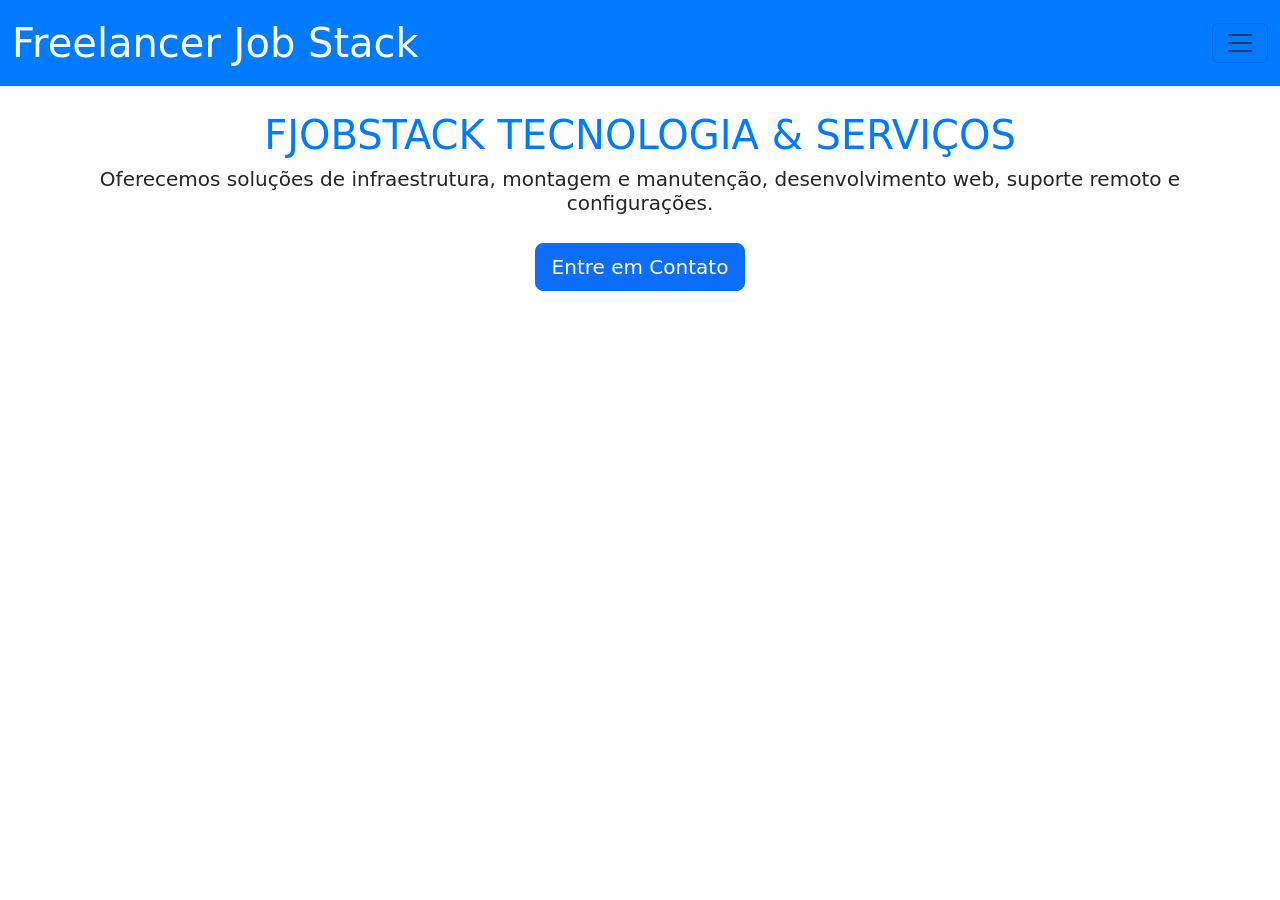
==== TI/index.html @ f9bc3ee1 "Praticando HTML5, CSS3 e Bootstrap" ====
<!DOCTYPE html>
<html lang="pt-BR">
<head>
	<meta charset="UTF-8">
	<meta name="viewport" content="width=device-width, initial-scale=1.0">
	<title>Empresa de Tecnologia</title>
	<link rel="icon" type="image/webp" href="./img/"/>
	<link rel="stylesheet" href="./style/bootstrap.min.css">
	<link rel="stylesheet" href="./style/style.css">
</head>
<body>
	<!-- Nav -->
	<nav class="navbar" style="background-color: rgb(0, 123, 255);">
	  <div class="container-fluid">
	    <a class="navbar-brand" href="#">Freelancer Job Stack</a>
	    <button class="navbar-toggler" type="button" data-bs-toggle="collapse" data-bs-target="#navbarText" aria-controls="navbarText" aria-expanded="false" aria-label="Toggle navigation">
	      <span class="navbar-toggler-icon"></span>
	    </button>
	    <div class="collapse navbar-collapse" id="navbarText">
	      <ul class="navbar-nav me-auto mb-2 mb-lg-0">
	      	<li class="nav-item">
	          <a class="nav-link" href="#">Desenvolvimento de websites</a>
	        </li>
	        <li class="nav-item">
	          <a class="nav-link" href="#">Manutenção de computadores</a>
	        </li>
	        <li class="nav-item">
	          <a class="nav-link" href="#">Loja Associada</a>
	        </li>
	        <li class="nav-item">
	          <a class="nav-link" href="#">Sobre</a>
	        </li>
	      </ul>
	      <span class="navbar-text">
	        Navbar text with an inline element
	      </span>
	    </div>
	  </div>
	</nav>
	<!-- fim nav -->

	<main>
		<section id="primeira-section">
			<h1>FJOBSTACK TECNOLOGIA & SERVIÇOS</h1>
			<h2>Oferecemos soluções de infraestrutura, montagem e manutenção, desenvolvimento web, suporte remoto e configurações.</h2>
			<div class="botao-contato">
				<a href="" class="btn btn-primary btn-lg btn-custom">Entre em Contato</a>
			</div>
		</section>
	</main>
	
	<script type="text/javascript" src="./script/bootstrap.min.js"></script>
</body>
</html>
---- TI/style/style.css ----
body {
}

/* Cor branca */
.navbar-brand, #navbarText a, .navbar-text {
	color: rgb(255, 255, 255);
}

/* Cor azul */
h1 {
	color: rgb(0, 123, 255);
}

a.navbar-brand {
	font-size: 40px;
}

#primeira-section {
	padding: 25px;
	text-align: center;
}

h2 {
	font-size: 20px;
}

.botao-contato {
	padding-top: 20px;
}
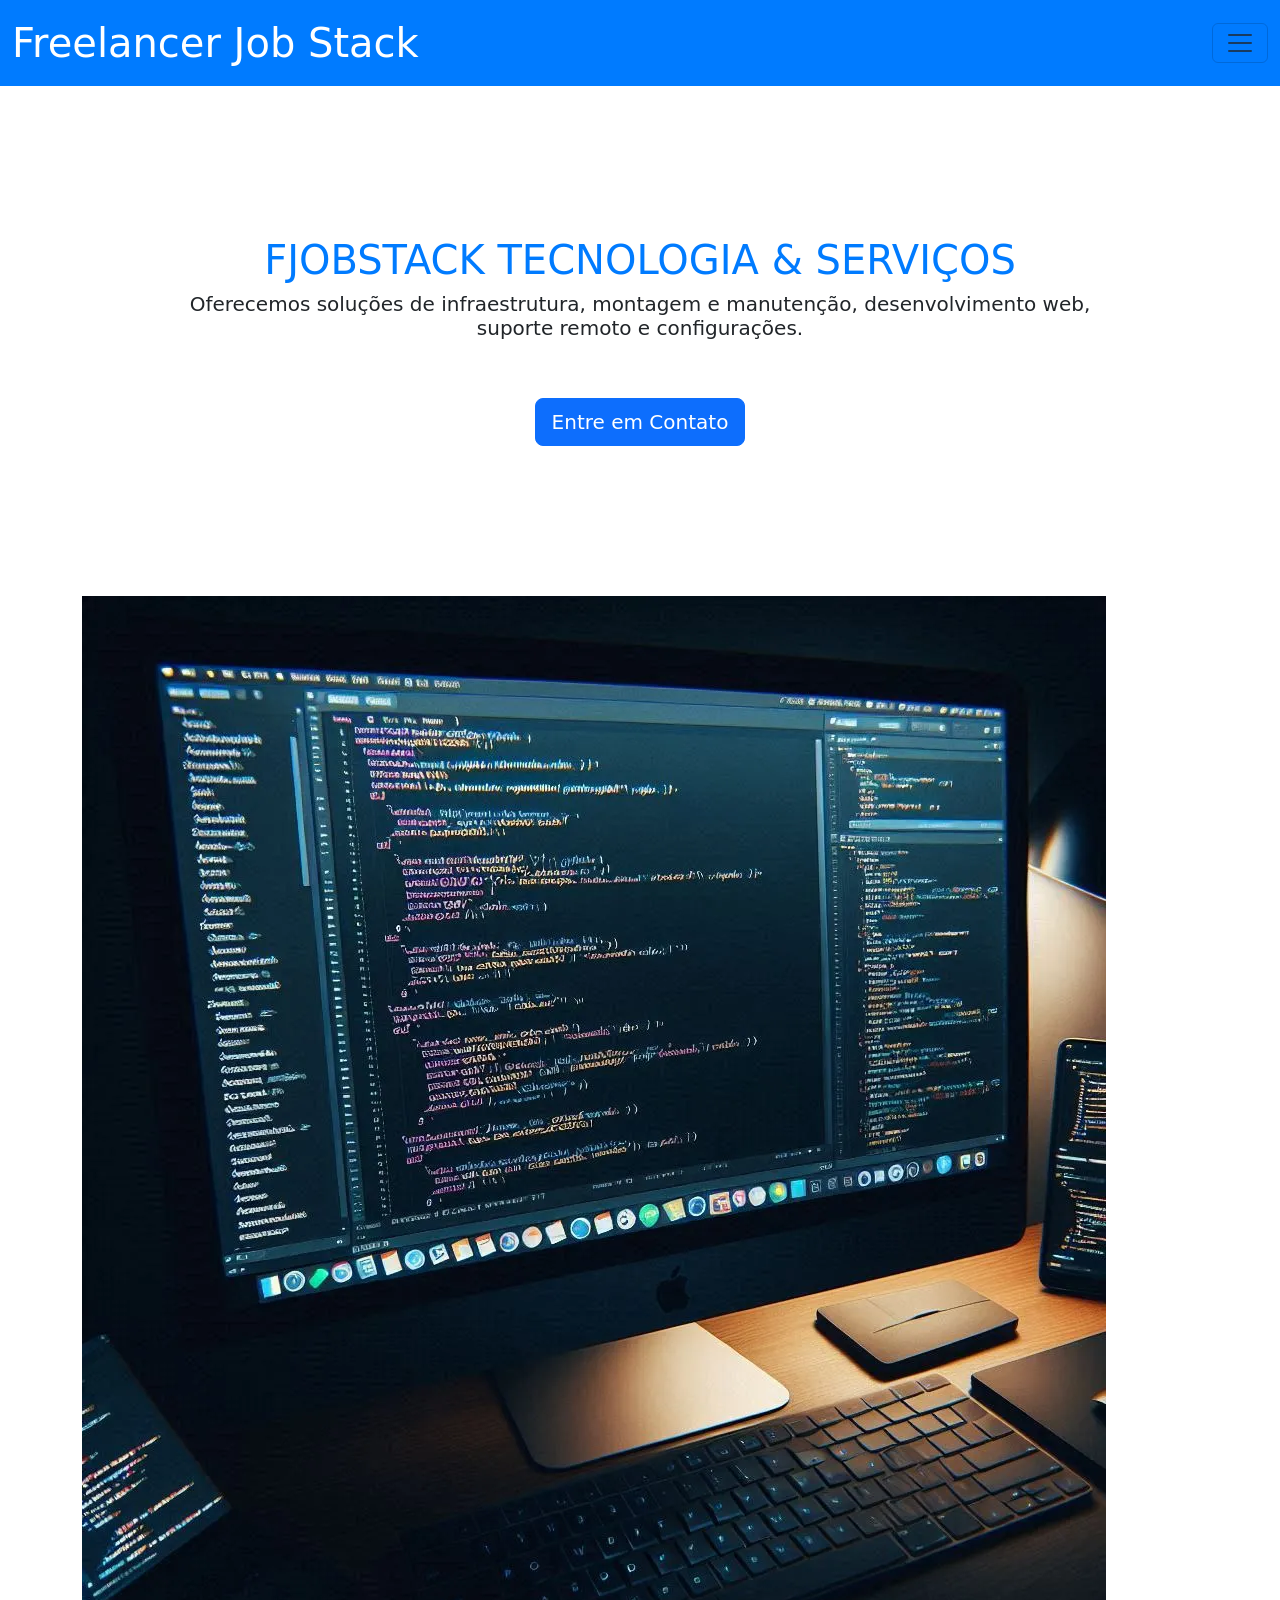
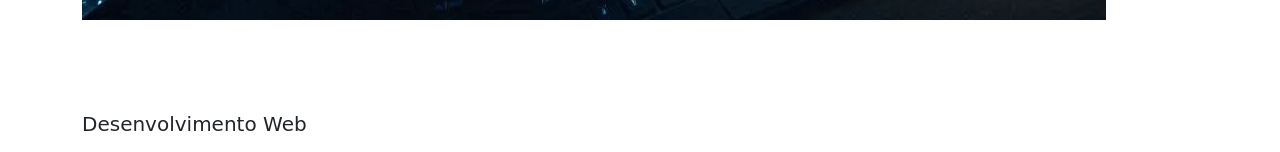
==== commit 2f1d09db: "Criando nova section" ====
--- a/TI/index.html
+++ b/TI/index.html
@@ -47,6 +47,16 @@
 				<a href="" class="btn btn-primary btn-lg btn-custom">Entre em Contato</a>
 			</div>
 		</section>
+
+		</section id="seg-sec-dev-web">
+			<div class="container">
+				<div class="imagem-dev-web"></div>
+				<div>
+					<h2>Desenvolvimento Web</h2>
+					<p></p>
+				</div>
+			</div>
+		<section>
 	</main>
 	
 	<script type="text/javascript" src="./script/bootstrap.min.js"></script>
--- a/TI/style/style.css
+++ b/TI/style/style.css
@@ -1,4 +1,6 @@
 body {
+	padding: 0;
+	margin: 0;
 }
 
 /* Cor branca */
@@ -16,7 +18,7 @@
 }
 
 #primeira-section {
-	padding: 25px;
+	padding: 150px;
 	text-align: center;
 }
 
@@ -25,5 +27,11 @@
 }
 
 .botao-contato {
-	padding-top: 20px;
+	padding-top: 50px;
+}
+.imagem-dev-web {
+	padding: 50%;
+	background-image: url(../img/desenvolvimento-web.webp);
+	background-size: auto;
+	background-repeat: no-repeat;
 }
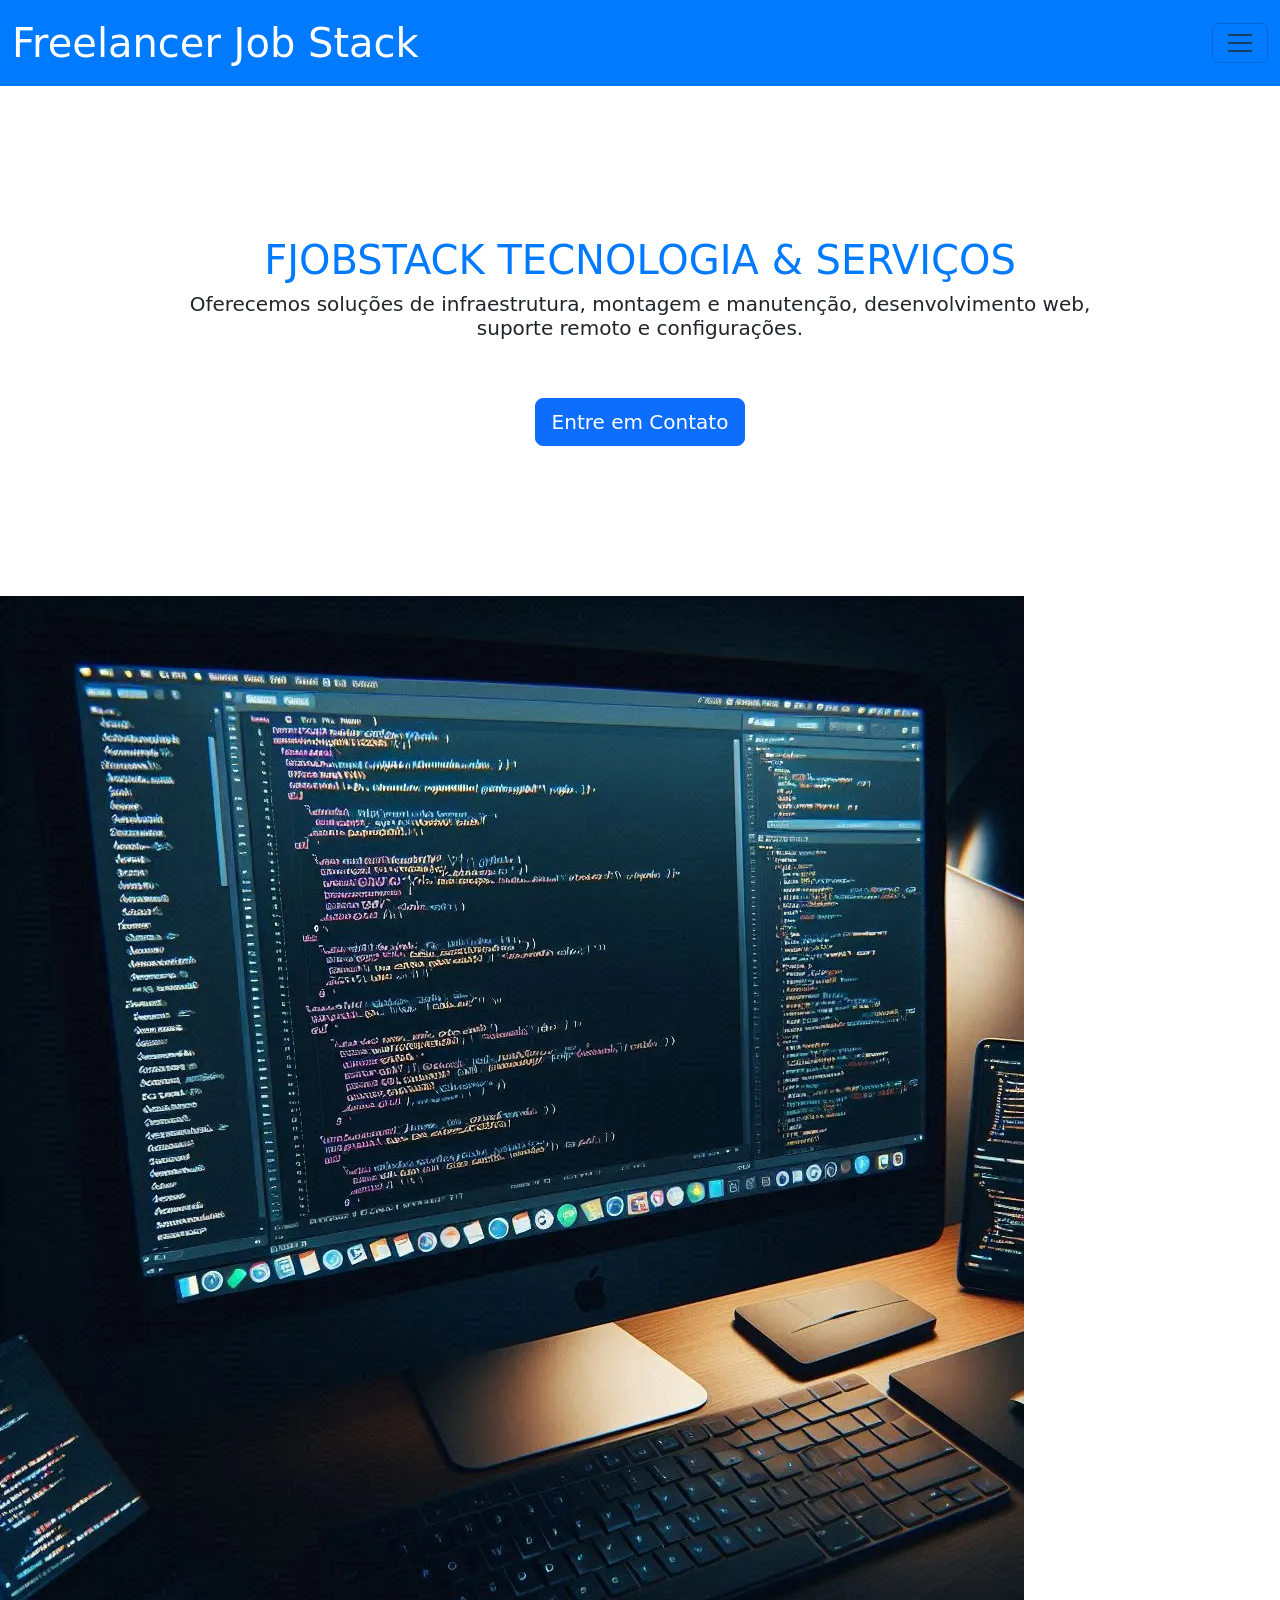
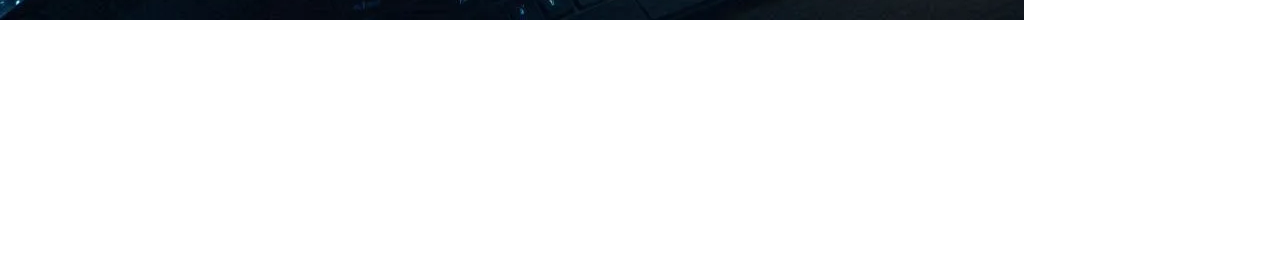
==== commit 9a816206: "pequenas mudanças" ====
--- a/TI/index.html
+++ b/TI/index.html
@@ -49,7 +49,7 @@
 		</section>
 
 		</section id="seg-sec-dev-web">
-			<div class="container">
+			<div class="container-web">
 				<div class="imagem-dev-web"></div>
 				<div>
 					<h2>Desenvolvimento Web</h2>
--- a/TI/style/style.css
+++ b/TI/style/style.css
@@ -29,6 +29,13 @@
 .botao-contato {
 	padding-top: 50px;
 }
+
+.container-web {
+	display: flex;
+	flex-direction: row;
+	
+}
+
 .imagem-dev-web {
 	padding: 50%;
 	background-image: url(../img/desenvolvimento-web.webp);
